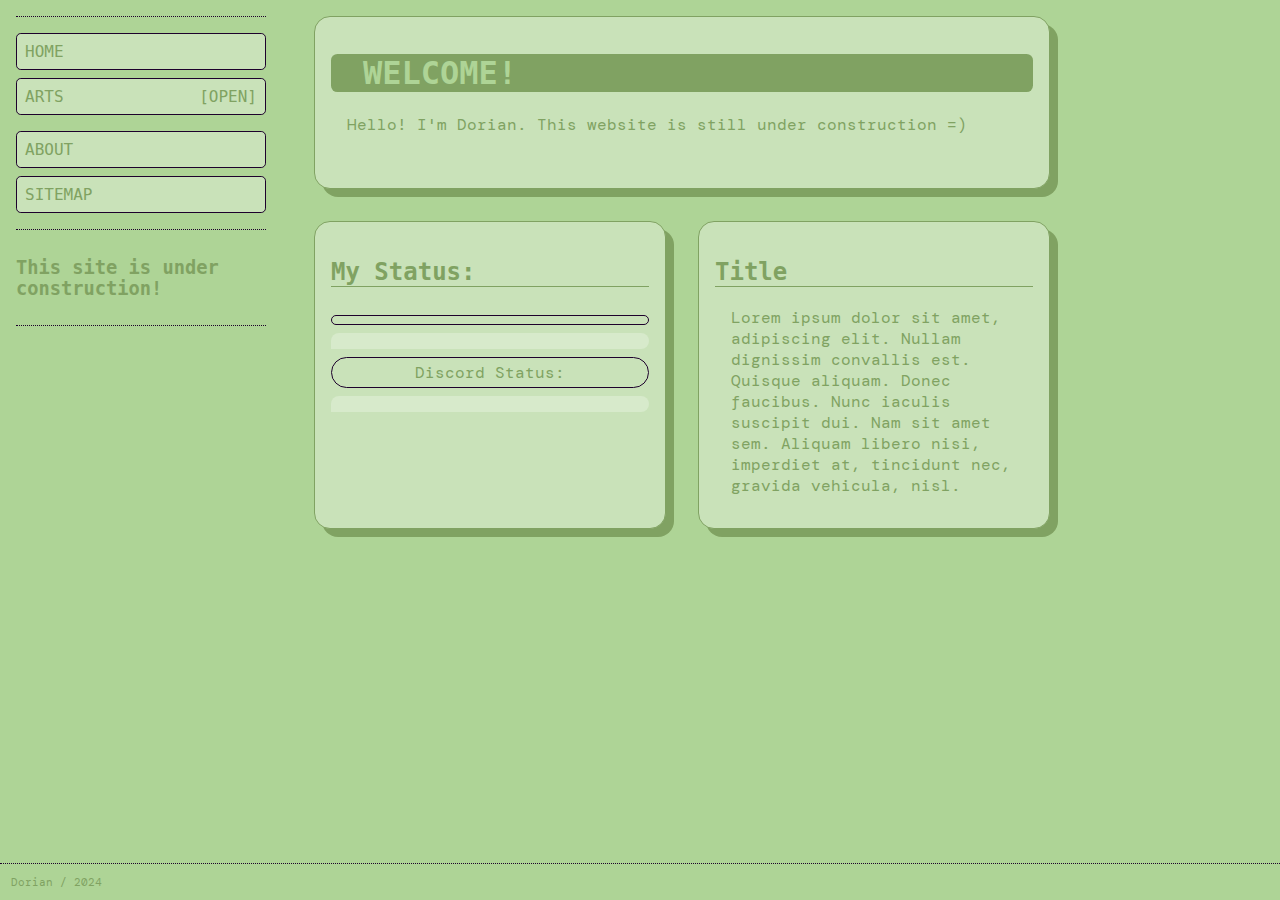
==== index.html @ 29b8a25b "Update index.html" ====
<!doctype html>
<html lang="en">
<head>

<!-- 

                      CC-LINK v1.1

      /// A WEBSITE TEMPLATE BY CC DEBTDEATH \\\

          https://debtdeath.neocities.org/

 -->

  <!-- regular ol' html meta tags -->
  <meta charset="utf-8">
  <meta name="viewport" content="width=device-width, initial-scale=1.0">

  <!-- change this to your site title! this is the text on the browser tab -->
  <title>YOUR SITE TITLE HERE</title>

  <!-- meta tags for site previews and social media, change this to be yours! -->
  <meta name="description" content="website description">
  <meta name="author" content="name">

  <!-- you can make a 32x32px .png and convert it to .ico at https://favicon.io/ -->
  <link rel="icon" href="favicon.ico">

  <!-- stylesheet -->
  <link href="css/style.css" rel="stylesheet" type="text/css" media="all">
<link rel="stylesheet" type="text/css" href="css/status-cafe.css" />

  <style>
    
  </style>
</head>

<body>

  <!-- header that only shows up on mobile -->
  <header class="mobile-only">
    <!-- you can replace the <p> contents with an emoji if you want -->
    <div><p>///</p></div>
    <!-- this takes you back to the homepage -->
    <div><a href="index.html">home</a></div>
    <!-- this links to the menu -->
    <div><a href="#menu">menu</a></div>
  </header>

  <!-- main content of the page -->
  <main>

    <div class="sidebar"> 
      
      <!-- sidebar menu. in mobile-view, this moves to the end of the page. -->
      <nav id="menu">

        <!-- for categories linking to just one page, a simple link is all you need. -->
        <a href="index.html" class="category">home</a>
        
        <!-- for categories that have sublinks/multiple pages, chuck them into a details & summary combo, with the subcategories in a list. -->
        <details>
          <summary class="category">Arts</summary>
            <!-- DO NOT remove class="tree-view" in the nav -->
            <div class="tree-view">
              <ul>
                <li><a href="page.html">MS Paint</a></li>
                <li><a href="gallery.html">Photography</a></li>
              </ul>
            </div>
        </details>

        <a href="about.html" class="category">about</a>

        <a href="sitemap.html" class="category">sitemap</a>

      </nav>

      <!-- optional widgets -->

      <div class="widget">
        <h3>This site is under construction!</h3>
      </div>

    </div>

    <div class="content">

      <!-- here's a section with a two-column layout -->
      <section>
        <h1>Welcome!</h1>
  <p>Hello! I'm Dorian. This website is still under construction =) </p>
<br>
      </section>

      <!-- here's a normal section with dummy text and images in it
      <section>
        <h2>Title</h2>
        <p>Lorem ipsum dolor sit amet, adipiscing elit. Nullam dignissim convallis est. Quisque aliquam. Donec faucibus. Nunc iaculis suscipit dui. Nam sit amet sem. Aliquam libero nisi, imperdiet at, tincidunt nec, gravida vehicula, nisl.</p> -->
 
      <!-- here's two half-widths sections with dummy text in them -->
      <div class="half-width">
        <section>
          <h2>My Status:</h2>
		<div id="statuscafe"><div id="statuscafe-username"></div><div id="statuscafe-content"></div></div><script src="https://status.cafe/current-status.js?name=dorian1exe" defer></script>
<div id="statuscafe-username">Discord Status:</div>
	<div id="statuscafe-content">  <div id="status"></div></div>

    <script>
        // Function to fetch and display Discord status
        function fetchDiscordStatus() {
            fetch('https://api.lanyard.rest/v1/users/774413933653393449')
                .then(response => {
                    if (!response.ok) {
                        throw new Error('Failed to fetch Discord status');
                    }
                    return response.json();
                })
                .then(data => {
                    const customStatus = data.activities.find(activity => activity.type === 4);
                    const customStatusText = customStatus ? customStatus.state : '';
                    document.getElementById('status').innerText = customStatusText;
                })
                .catch(error => {
                    console.error('Error fetching Discord status:', error);
                });
        }

        // Fetch Discord status on page load
        fetchDiscordStatus();
    </script>
		  </section>
<section>
          <h2>Title</h2>
          <p>Lorem ipsum dolor sit amet, adipiscing elit. Nullam dignissim convallis est. Quisque aliquam. Donec faucibus. Nunc iaculis suscipit dui. Nam sit amet sem. Aliquam libero nisi, imperdiet at, tincidunt nec, gravida vehicula, nisl.</p>
        </section>
      </div>
	  </div>
  </main>
  <footer>
    <p>Dorian / 2024 </p>

  </footer>
</body>
</html>
---- css/style.css ----
/* v1.1

/* root settings */

:root {
  /* column widths */
  --widthSidebar: 250px;
  --widthContent: 800px;

  /* general page and text colours */
  --colorBackground: #AED496;
  --colorText: #80A262;
  --colorLink: #80A262;

  /* accent colours */
  --colorPrimary: #D7EACB;
  --colorSecondary: #6E8D53;
  --colorTertiary: #D7EACB;

  /* border and box shadow colours */ 
  --colorBorder: #80A262;
  --colorShadow: #80A262;

  /* background colour for the sections */
  --colorBackgroundMain: #C9E2B9;

  /* fonts */
  --fontText: 'DM Mono', sans-serif;
  --fontTitle: 'Palmer', monospace;

  /* borders */
  --borderSolid: 1px solid #1d012c;
  --borderDotted: 1px dotted #1d012c;
  --borderTree: 1px solid #1d012c;

  /* gallery settings */
  --columnCount: 2;
  --columnGap: 8px;

  /* background image FOR ALL PAGES */
  --imageBackground: none;
}

/* title font - w95fa */
@font-face {
  font-family: 'w95fa';
  src: url('../fonts/w95fa/w95fa.woff') format('woff'),
  		 url('../fonts/w95fa/w95fa.woff2') format('woff2'),
       url('../fonts/w95fa/w95fa.otf');
}
/* title font - Palmer */
@font-face {
  font-family: 'Palmer';
  src: url('../fonts/Palmer Lake (Font Duo)/Palmer Lake Print.ttf') format('ttf')
}
/* title font - Wilden */
@font-face {
  font-family: 'Wilden';
  src: url('../fonts/Wilden/Wilden.ttf') format('ttf')
}

/* body font - DM mono */
@font-face {
  font-family: 'DM Mono';
  font-style: normal;
  src: url('../fonts/DM Mono/dm-mono-v11-latin-regular.woff') format('woff'),
  		 url('../fonts/DM Mono/dm-mono-v11-latin-regular.woff2') format('woff2'),
       url('../fonts/DM Mono/dm-mono-v11-latin-regular.ttf');
}

@font-face {
  font-family: 'DM Mono';
  font-style: italic;
  src: url('../fonts/DM Mono/dm-mono-v11-latin-italic.woff') format('woff'),
  		 url('../fonts/DM Mono/dm-mono-v11-latin-italic.woff2') format('woff2'),
       url('../fonts/DM Mono/dm-mono-v11-latin-italic.ttf');
}

@font-face {
  font-family: 'DM Mono';
  font-style: normal;
  font-weight: bold;
  src: url('../fonts/DM Mono/dm-mono-v11-latin-500.woff') format('woff'),
  		 url('../fonts/DM Mono/dm-mono-v11-latin-500.woff2') format('woff2'),
       url('../fonts/DM Mono/dm-mono-v11-latin-500.ttf');
}

@font-face {
  font-family: 'DM Mono';
  font-style: italic;
  font-weight: bold;
  src: url('../fonts/DM Mono/dm-mono-v11-latin-500.woff') format('woff'),
  		 url('../fonts/DM Mono/dm-mono-v11-latin-500.woff2') format('woff2'),
       url('../fonts/DM Mono/dm-mono-v11-latin-500.ttf');
}


/* global site structure */

* {
	box-sizing: border-box;
}

body {
	display: flex;
	flex-flow: column;
	justify-content: space-between;
	margin: 0;
	height: 100vh;
	font-family: var(--fontText);
	color: var(--colorText);
	background-color: var(--colorBackground);
	background-image: var(--imageBackground);
	background-repeat: no-repeat;
	background-position: center;
  background-size: cover;
  background-attachment: fixed;
}

header {
	display: none;
}

main {
	display: flex;
	flex-flow: row wrap;
	align-items: flex-start;
}

main > .sidebar {
	flex: 2 2 10em;
	max-width: calc(var(--widthSidebar) + 2em);
	padding: 1em;
}

main > .content {
	display: flex;
	flex-flow: row wrap;
	flex: 1 1 20em;
	max-width: var(--widthContent);
	padding: 1em;
}

footer {
	display: flex;
	flex-flow: row wrap;
	justify-content: space-between;
	width: 100%;
	border-top: var(--borderDotted);
	padding: 0 1em;
	font-size: 0.7em;
}

/* global text settings */

h1, h2, h3, h4, h5, h6 {
	font-family: var(--fontTitle);
	word-wrap: break-word;
}

h1 {
	border-radius: 0.2em;
}

p {
	font-family: var(--fontText);
}

b {
	color: var(--colorSecondary);
}

a {
	color: var(--colorLink);
}

a:hover {
	color: var(--colorBackground);
	background-color: var(--colorLink);
}

button, .button {
	font-family: var(--fontTitle);
	text-transform: uppercase;
	text-decoration: none;
	color: var(--colorText);
	background-color: var(--colorPrimary);
	border: 1px solid var(--colorPrimary);
	padding: 8px 12px;
}

button:hover, .button:hover {
	background-color: var(--colorBackgroundMain);
	color: var(--colorText);
}

.button:after {
	content:'';
}

hr {
	border: 0;
	border-top: var(--borderDotted);
	margin: 1em 0;
	width: 100%;
}

blockquote {
	margin: 1.5em;
	padding-left: 1.5em;
	border-left: 1px solid var(--colorSecondary);
}

pre, code {
	width: calc(var(--widthContent) - 200px);
	background: var(--colorTertiary);
	padding: 4px 8px;
	margin: 1em auto;
	max-height: 300px;
	overflow: scroll;
	}

figure > figcaption:before {
	content: '↳ ';
}

figure > figcaption {
	font-size: 12px;
}

audio, video, iframe {
	display: block;
	margin: auto;
	border: var(--borderSolid);
	box-shadow: 0.3em 0.3em var(--colorShadow);
}

details > summary {
	padding: 0.2em 0;
	margin: 0 2em;
	border-bottom: 1px solid var(--colorTertiary);
	cursor: pointer;
}

/* nav specific */

nav {
	padding: 8px 0;
	border-top: var(--borderDotted);
	border-bottom: var(--borderDotted);
}

nav .category {
	display: block;
	position: relative;
	padding: 0.5em;
	  border-radius: 0.3em;
	margin: 0.5em 0;
	color: var(--colorText);
	background: var(--colorBackgroundMain);
	border: var(--borderSolid);
	font-family: var(--fontTitle);
	font-size: 16px;
	text-decoration: none;
	text-transform: uppercase;

}

nav .category:hover {
	background-color: var(--colorPrimary);
	cursor: pointer;
}

nav .category::-webkit-details-marker {   
	display:none; 
}

nav details[open] .category {
	background-color: var(--colorBorder);
	color: var(--colorBackground);
}

nav > details > .category::after {
	content:'[open]';
	color: var(--colorText);
	position: absolute;
	right: 0.5em;
}

nav > details[open] > .category::after {
	content:'[close]';
	color: var(--colorBackground);
	position: absolute;
	right: 0.5em;
}

nav ul li {
	font-family: var(--fontTitle);
	text-transform: uppercase;
}

/* sidebar widgets */

.sidebar > .widget {
	display: flex;
	flex-flow: column;
	padding: 8px 0;
	border-bottom: var(--borderDotted);
}

/* sections */

section {
	border-radius: 1em;
	border: 1px solid var(--colorBorder);
	background-color: var(--colorBackgroundMain);
	color: var(--colorText);
	padding: 1em;
	box-shadow: 0.5em 0.5em var(--colorBorder);
	margin: 0 1em 2em 1em;
	width: 100%;
}

section h1 {
	text-transform: uppercase;
	padding: 0 1em;
	color: var(--colorBackground);
	background: var(--colorText);
}

section h2 {
	border-bottom: 1px solid var(--colorBorder);
}

section a::after {
	content: '\21F2';
	padding: 0;
	display: inline-block;
	transform: rotate(-90deg);
	vertical-align: super;
	font-style: normal;
	font-weight: bold;
	font-size: 0.7em;
	color: var(--colorTertiary);
}

section img {
	width: 100%;
}

section p {
	padding: 0 1em;
	max-inline-size: 700px;
}

section > ul li, section > ol li {
	padding: 0.2em 0;
	border-bottom: 1px solid var(--colorTertiary);
	list-style-position: outside;
}

.half-width {
	display: flex;
	flex-flow: row wrap;
	width: 100%;
	min-height: 300px;
}

.half-width section {
	width: calc(50% - 2em);
	margin: 0 1em 2em 1em;
}

section.half-width pre {
	width: unset;
}

section .scrollbox {
	max-height:250px;
	overflow: scroll;
	border-image:  url("[data-uri]") 14 /  14px / 0 round;
    border-width:  14px;
    border-style:  solid;
}

/* in-section flex settings */

section > .flex-columns {
	display: flex;
	flex-flow: row wrap;
	align-items: center;
}

.flex-columns > .flex-text {
	width: 60%;
}

.flex-columns > .flex-image {
	width: 40%;
}

.flex-columns > .flex-image > img {
	width: 100%;
	padding: 0 1em;
}

/* preview frames */
.preview-frame {
	display: flex;
	flex-flow: row wrap;
	border: 1px solid var(--colorPrimary);
	border-radius: 0 0 1em 0;
	margin: 1em;
}

.preview-frame a {
	max-width: 250px;
}


.preview-frame a:after {
	content: '';
}

.preview-frame a img{
	height: 100%;
	object-fit: contain;
	flex-basis: 0;
	padding: 10px;
}

.preview-frame > div {
	border-left: 1px solid var(--colorPrimary);
	width: calc(100% - 250px);
	flex-basis: 1 1 auto;
}

.preview-frame h3 {
	padding: 8px 0;
	margin: 0;
	border-bottom: 1px solid var(--colorPrimary);
}

.preview-frame h3, .preview-frame p {
	padding-left: 12px;
}

.preview-frame button {
	margin-left: 12px;
	margin-bottom: 12px;
}

/* gallery */

.gallery {
	/* Prevent vertical gaps */
	line-height: 0;

	-webkit-column-count: var(--columnCount);
	-webkit-column-gap:   var(--columnGap);
	-moz-column-count:    var(--columnCount);
	-moz-column-gap:      var(--columnGap);
	column-count:         var(--columnCount);
	column-gap:           var(--columnGap);
}

.gallery div, .gallery img {
	/* Just in case there are inline attributes */
	width: 100% !important;
	height: auto !important;
	margin-bottom: var(--columnGap);
}

/* tree view */

.tree-view {
	margin-bottom: 12px;
}

.tree-view ul > li::before {
	content: '';
	border-bottom: var(--borderTree);
	display: block;
	width: 24px;
/*	transform: translate(0, 25px);*/
}

nav .tree-view ul {
	display: flex;
	flex-flow: column;
	border-left: var(--borderTree);
	transform: translate(0, -8px);
	margin: 0 0 0 24px;
	padding: 0;

}

nav .tree-view ul li {
	display: flex;
	flex-flow: row nowrap;
	align-items: flex-end;
	list-style-type: none;
	min-height: 32px;
}

nav .tree-view a {
	display: block;
	margin-left: 8px;
	transform: translate(0, 8px);
	padding: 2px;
	text-decoration: none;
	width: 100%;

	}

section .tree-view ul {
	border-left: var(--borderTree);
	transform: translate(24px, 0px);
	margin: 0 0 0 24px;
	padding: 0;
}

section .tree-view ul li {
	display: flex;
	flex-flow: row nowrap;
	align-items: flex-end;
	padding: 0;
	min-height: 32px;
	list-style-type: none;
	max-width: 500px;
}

section .tree-view ul > ul > li {
	margin-top: 10px;
}

section .tree-view a, section .tree-view li p {
	margin: 0 0 0 8px;
	transform: translate(0, 8px);
	padding: 2px;
	text-decoration: none;
	width: 100%;
}

section .tree-view > p { 
	margin: 0;
	padding: 8px;
	border: var(--borderTree);
}


/* arrow list */

.arrow-list > li {
	padding: 0.2em 0;
	border-bottom: 1px solid var(--colorTertiary);
	list-style-position: outside;
	list-style-type: '→ '; /* for Safari/iOS/whatever other browser that hates ::marker */
}

 .arrow-list > li::marker {
	content: '→ ';
	font-family: sans-serif;
}

/* to do list */

.todo-list li {
	padding: 0.2em 0;
	border-bottom: 1px solid var(--colorTertiary);
	list-style-position: outside;
	list-style-type: '☐ '; /* for Safari/iOS/whatever other browser that hates ::marker */
}

.todo-list > li::marker {
	content: '☐ ';
	font-family: sans-serif;
}

.todo-list > .task-done {
	color: var(--colorTertiary);
	text-decoration: line-through;
	list-style-position: outside;
	list-style-type: '☒ '; /* for Safari/iOS/whatever other browser that hates ::marker */
}

.todo-list > .task-done::marker {
	content: '☒ ';
	font-family: sans-serif;
}

/* not found page */

.not-found {
	display: flex;
	flex-flow: column;
	max-width: 800px;
	height: 500px;
	justify-content: center;
	margin: auto;
	padding: 2em;
}


@media screen and (max-width: 600px) {

	:root {
		/* gallery settings */
		--columnCount: 1;
		--columnGap: 8px;
	}

	html {
		font-size: 0.9em;
	}

	header.mobile-only {
		display: flex;
		flex-flow: row;
		justify-content: space-between;
		align-items: center;
		width: 100%;
		border-bottom: var(--borderDotted);
		padding: 0 1em;
		margin-bottom: 1em;
		text-transform: uppercase;
	}

	main > .content {
		order: 1;
		padding: 4px;
	}

	main > .sidebar {
		order: 2;
		max-width: 100%;
		padding: 1em;
	}

	section > .flex-columns {
		display: flex;
		flex-flow: column;
	}

	pre, code {
		max-width: 250px;
	}

	audio, video, iframe {
		width: 100%;
	}

	video, iframe {
		height: 200px;
	}

	.flex-columns > .flex-text {
		width: 100%;
	}

	.flex-columns > .flex-image {
		width: 100%;
	}

	.flex-columns > .flex-image > img {
		margin: 12px 0;
	}

	.half-width section {
		width: 100%;
	}

	/* preview frames */
	.preview-frame {
		display: flex;
		flex-flow: column;
	}

	.preview-frame a {
		max-width: 100%;
	}

	.preview-frame > a > img {
		height: 100%;
		border-bottom: 1px solid var(--colorPrimary);
	}

	.preview-frame > div {
		border-left: none;
		width: 100%;
	}

	.preview-frame h3 {
		padding: 8px 0;
		margin: 0;
	}

	.preview-frame h3, .preview-frame p {
		padding-left: 12px;
	}

}
---- css/status-cafe.css ----
/* status cafe */

#statuscafe {
	display: flex;
	flex-flow: column;
	justify-content: center;
	max-width: 400px;
	margin: auto;
}

#statuscafe-username {
	padding: 4px;
	text-align: center;
	border: var(--borderSolid);
	border-radius: 1em;
	margin: 8px 0;
}

#statuscafe-content {
	background-color: var(--colorTertiary);
	padding: 8px;
	border-radius: 1em 1em 1em 0;
	word-wrap: break-word;
}
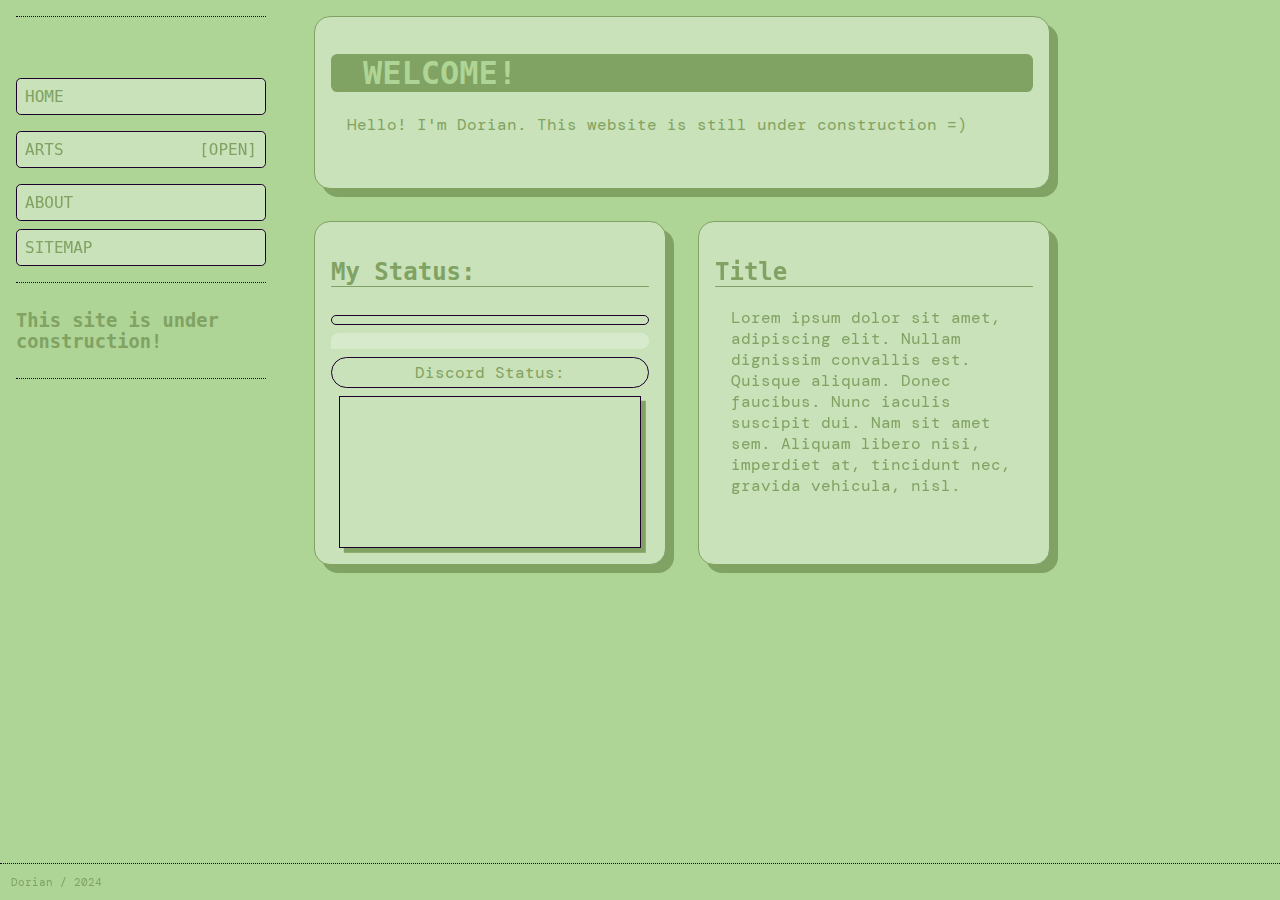
==== commit 461f6645: "Update index.html" ====
--- a/index.html
+++ b/index.html
@@ -1,16 +1,6 @@
 <!doctype html>
 <html lang="en">
 <head>
-
-<!-- 
-
-                      CC-LINK v1.1
-
-      /// A WEBSITE TEMPLATE BY CC DEBTDEATH \\\
-
-          https://debtdeath.neocities.org/
-
- -->
 
   <!-- regular ol' html meta tags -->
   <meta charset="utf-8">
@@ -55,12 +45,14 @@
       <!-- sidebar menu. in mobile-view, this moves to the end of the page. -->
       <nav id="menu">
 
-        <!-- for categories linking to just one page, a simple link is all you need. -->
-        <a href="index.html" class="category">home</a>
-        
-        <!-- for categories that have sublinks/multiple pages, chuck them into a details & summary combo, with the subcategories in a list. -->
-        <details>
-          <summary class="category">Arts</summary>
+        <p>&nbsp;</p>
+        <p>
+          <!-- for categories linking to just one page, a simple link is all you need. -->
+          <a href="index.html" class="category">home</a>
+          <!-- for categories that have sublinks/multiple pages, chuck them into a details & summary combo, with the subcategories in a list. -->
+        </p>
+<details>
+        <summary class="category">Arts</summary>
             <!-- DO NOT remove class="tree-view" in the nav -->
             <div class="tree-view">
               <ul>
@@ -104,31 +96,10 @@
           <h2>My Status:</h2>
 		<div id="statuscafe"><div id="statuscafe-username"></div><div id="statuscafe-content"></div></div><script src="https://status.cafe/current-status.js?name=dorian1exe" defer></script>
 <div id="statuscafe-username">Discord Status:</div>
-	<div id="statuscafe-content">  <div id="status"></div></div>
+<div id= iframedisc>
+<iframe id="discord-status-embed" src="https://lanyard.cnrad.dev/api/774413933653393449?theme=light&bg=D7EACB&borderRadius=1em&hideActivity=true&" scrolling="no"></iframe> </div>
 
-    <script>
-        // Function to fetch and display Discord status
-        function fetchDiscordStatus() {
-            fetch('https://api.lanyard.rest/v1/users/774413933653393449')
-                .then(response => {
-                    if (!response.ok) {
-                        throw new Error('Failed to fetch Discord status');
-                    }
-                    return response.json();
-                })
-                .then(data => {
-                    const customStatus = data.activities.find(activity => activity.type === 4);
-                    const customStatusText = customStatus ? customStatus.state : '';
-                    document.getElementById('status').innerText = customStatusText;
-                })
-                .catch(error => {
-                    console.error('Error fetching Discord status:', error);
-                });
-        }
 
-        // Fetch Discord status on page load
-        fetchDiscordStatus();
-    </script>
 		  </section>
 <section>
           <h2>Title</h2>
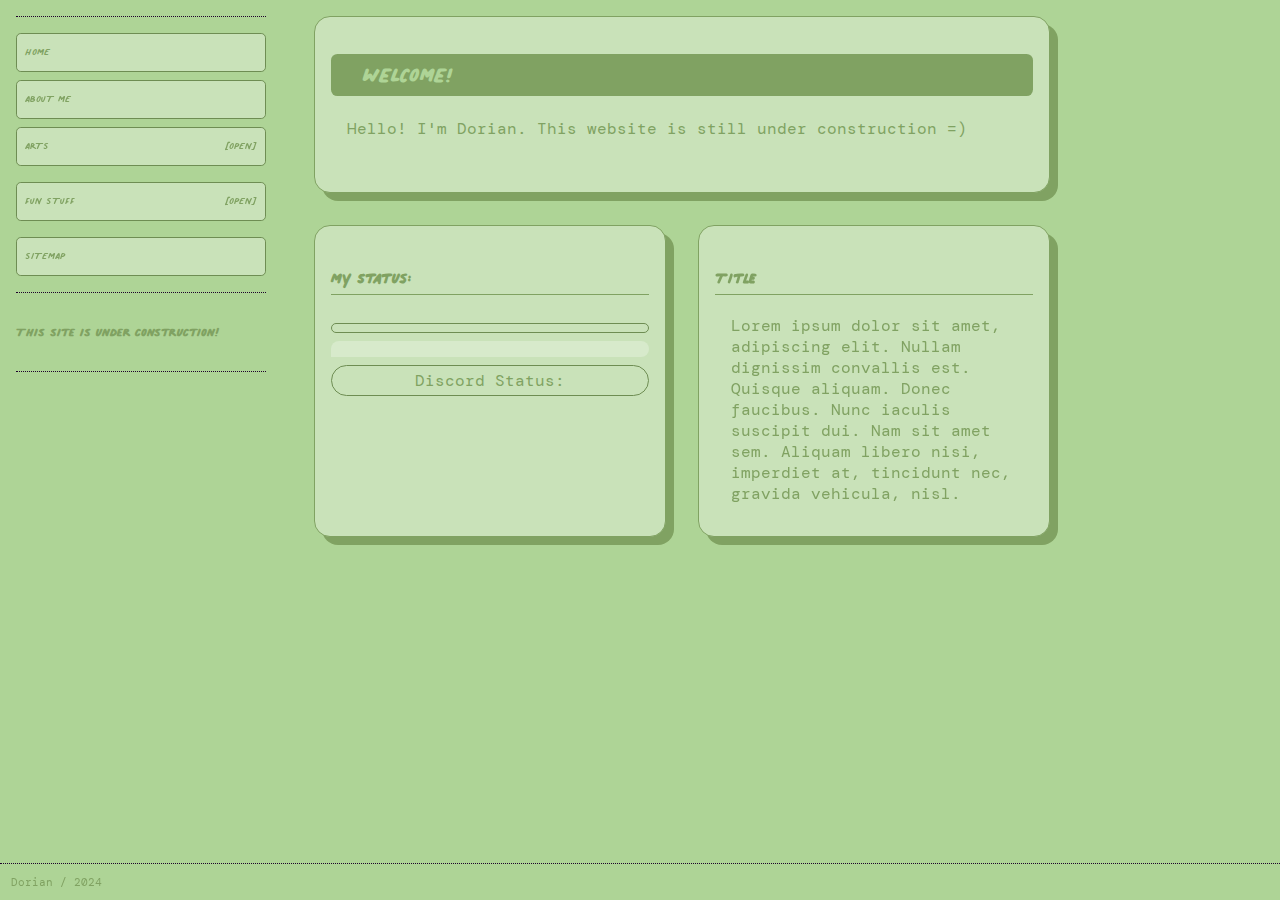
==== commit 920cac2c: "Update index.html" ====
--- a/index.html
+++ b/index.html
@@ -39,31 +39,34 @@
 
   <!-- main content of the page -->
   <main>
-
     <div class="sidebar"> 
       
       <!-- sidebar menu. in mobile-view, this moves to the end of the page. -->
       <nav id="menu">
 
-        <p>&nbsp;</p>
-        <p>
-          <!-- for categories linking to just one page, a simple link is all you need. -->
-          <a href="index.html" class="category">home</a>
-          <!-- for categories that have sublinks/multiple pages, chuck them into a details & summary combo, with the subcategories in a list. -->
-        </p>
-<details>
-        <summary class="category">Arts</summary>
+        <!-- for categories linking to just one page, a simple link is all you need. -->
+        <a href="index.html" class="category">home</a>
+        <a href="about.html" class="category">about me</a>
+        <!-- for categories that have sublinks/multiple pages, chuck them into a details & summary combo, with the subcategories in a list. -->
+        <details>
+          <summary class="category">Arts</summary>
             <!-- DO NOT remove class="tree-view" in the nav -->
             <div class="tree-view">
               <ul>
-                <li><a href="page.html">MS Paint</a></li>
+                <li><a href="mspaint.html">MS Paint</a></li>
                 <li><a href="gallery.html">Photography</a></li>
               </ul>
             </div>
         </details>
-
-        <a href="about.html" class="category">about</a>
-
+        <details>
+          <summary class="category">Fun Stuff</summary>
+            <!-- DO NOT remove class="tree-view" in the nav -->
+            <div class="tree-view">
+              <ul>
+                <li><a href="thoughts.html">Thoughts</a></li>             
+              </ul>
+            </div>
+        </details>
         <a href="sitemap.html" class="category">sitemap</a>
 
       </nav>
--- a/css/style.css
+++ b/css/style.css
@@ -26,10 +26,10 @@
 
   /* fonts */
   --fontText: 'DM Mono', sans-serif;
-  --fontTitle: 'Palmer', monospace;
+  --fontTitle: 'palmer_lake_printregular', monospace;
 
   /* borders */
-  --borderSolid: 1px solid #1d012c;
+  --borderSolid: 1px solid #6E8D53;
   --borderDotted: 1px dotted #1d012c;
   --borderTree: 1px solid #1d012c;
 
@@ -50,13 +50,27 @@
 }
 /* title font - Palmer */
 @font-face {
-  font-family: 'Palmer';
-  src: url('../fonts/Palmer Lake (Font Duo)/Palmer Lake Print.ttf') format('ttf')
+    font-family: 'palmer_lake_printregular';
+    src: url('../fonts/palmer_lake_print-webfont.woff2') format('woff2'),
+         url('../fonts/palmer_lake_print-webfont.woff') format('woff');
+    font-weight: normal;
+    font-style: normal;
 }
 /* title font - Wilden */
 @font-face {
-  font-family: 'Wilden';
-  src: url('../fonts/Wilden/Wilden.ttf') format('ttf')
+    font-family: 'wildenregular';
+    src: url('../fonts/wilden-webfont.woff2') format('woff2'),
+         url('../fonts/wilden-webfont.woff') format('woff');
+    font-weight: normal;
+    font-style: normal;
+}
+/* title font - Cainamons */
+@font-face {
+    font-family: 'cainamonsregular';
+    src: url('../fonts/cainamons-webfont.woff2') format('woff2'),
+         url('../fonts/cainamons-webfont.woff') format('woff');
+    font-weight: normal;
+    font-style: normal;
 }
 
 /* body font - DM mono */
@@ -228,11 +242,19 @@
 	font-size: 12px;
 }
 
-audio, video, iframe {
+audio, video, {
 	display: block;
 	margin: auto;
 	border: var(--borderSolid);
 	box-shadow: 0.3em 0.3em var(--colorShadow);
+}
+iframe {
+	display: block;
+    border: none;
+	width: 20em;
+height: 5em;
+overflow: hidden;
+border-radius: 1em 1em 1em 1em;
 }
 
 details > summary {
@@ -646,11 +668,11 @@
 		max-width: 250px;
 	}
 
-	audio, video, iframe {
+	audio, video, {
 		width: 100%;
 	}
 
-	video, iframe {
+	video, {
 		height: 200px;
 	}
 
@@ -698,5 +720,5 @@
 	.preview-frame h3, .preview-frame p {
 		padding-left: 12px;
 	}
-
-}
+	#iframedisc {
+	}
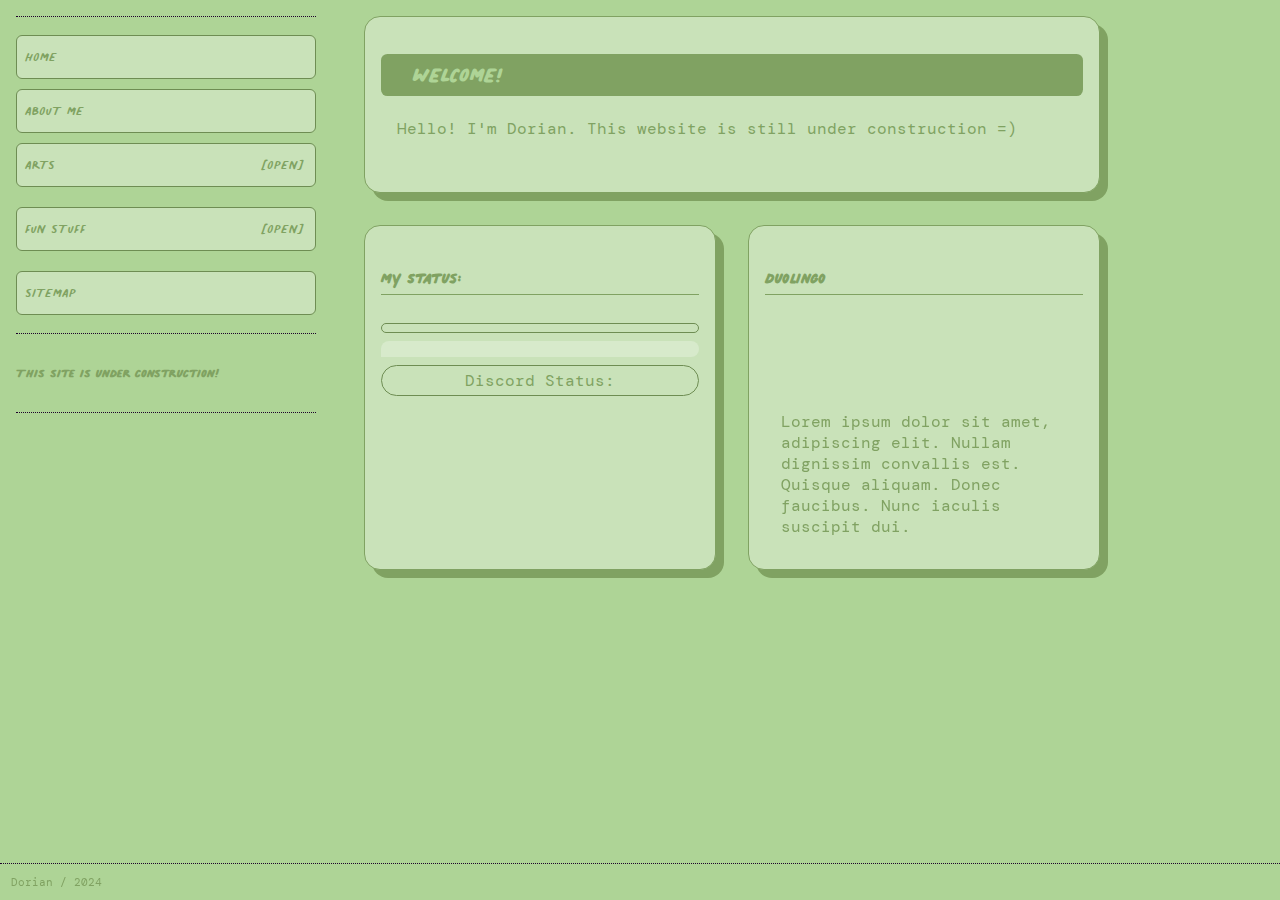
==== commit 104b8b1f: "Update index.html" ====
--- a/index.html
+++ b/index.html
@@ -105,8 +105,10 @@
 
 		  </section>
 <section>
-          <h2>Title</h2>
-          <p>Lorem ipsum dolor sit amet, adipiscing elit. Nullam dignissim convallis est. Quisque aliquam. Donec faucibus. Nunc iaculis suscipit dui. Nam sit amet sem. Aliquam libero nisi, imperdiet at, tincidunt nec, gravida vehicula, nisl.</p>
+<h2>Duolingo</h2>
+<div class="iframeduo">
+<iframe id="iframeduo" src="https://duolingo-stats-card.vercel.app/api?username=Dorianwaffleman&theme=leafy" scrolling="no"></iframe></div>
+          <p>Lorem ipsum dolor sit amet, adipiscing elit. Nullam dignissim convallis est. Quisque aliquam. Donec faucibus. Nunc iaculis suscipit dui.</p>
         </section>
       </div>
 	  </div>
--- a/css/style.css
+++ b/css/style.css
@@ -4,7 +4,7 @@
 
 :root {
   /* column widths */
-  --widthSidebar: 250px;
+  --widthSidebar: 300px;
   --widthContent: 800px;
 
   /* general page and text colours */
@@ -184,6 +184,16 @@
 	color: var(--colorSecondary);
 }
 
+b2 {
+	border:1px solid var(--colorSecondary);
+	text-align: center;
+    border-radius: 14px;
+    padding: 0 8px;
+    margin-right: 4px;
+    font-weight: normal;
+}
+
+
 a {
 	color: var(--colorLink);
 }
@@ -275,14 +285,14 @@
 nav .category {
 	display: block;
 	position: relative;
-	padding: 0.5em;
-	  border-radius: 0.3em;
+	padding: 0.4em;
+	border-radius: 0.3em;
 	margin: 0.5em 0;
 	color: var(--colorText);
 	background: var(--colorBackgroundMain);
 	border: var(--borderSolid);
 	font-family: var(--fontTitle);
-	font-size: 16px;
+	font-size: 1.25em;
 	text-decoration: none;
 	text-transform: uppercase;
 
@@ -319,6 +329,7 @@
 nav ul li {
 	font-family: var(--fontTitle);
 	text-transform: uppercase;
+	font-size: 1.5em;
 }
 
 /* sidebar widgets */
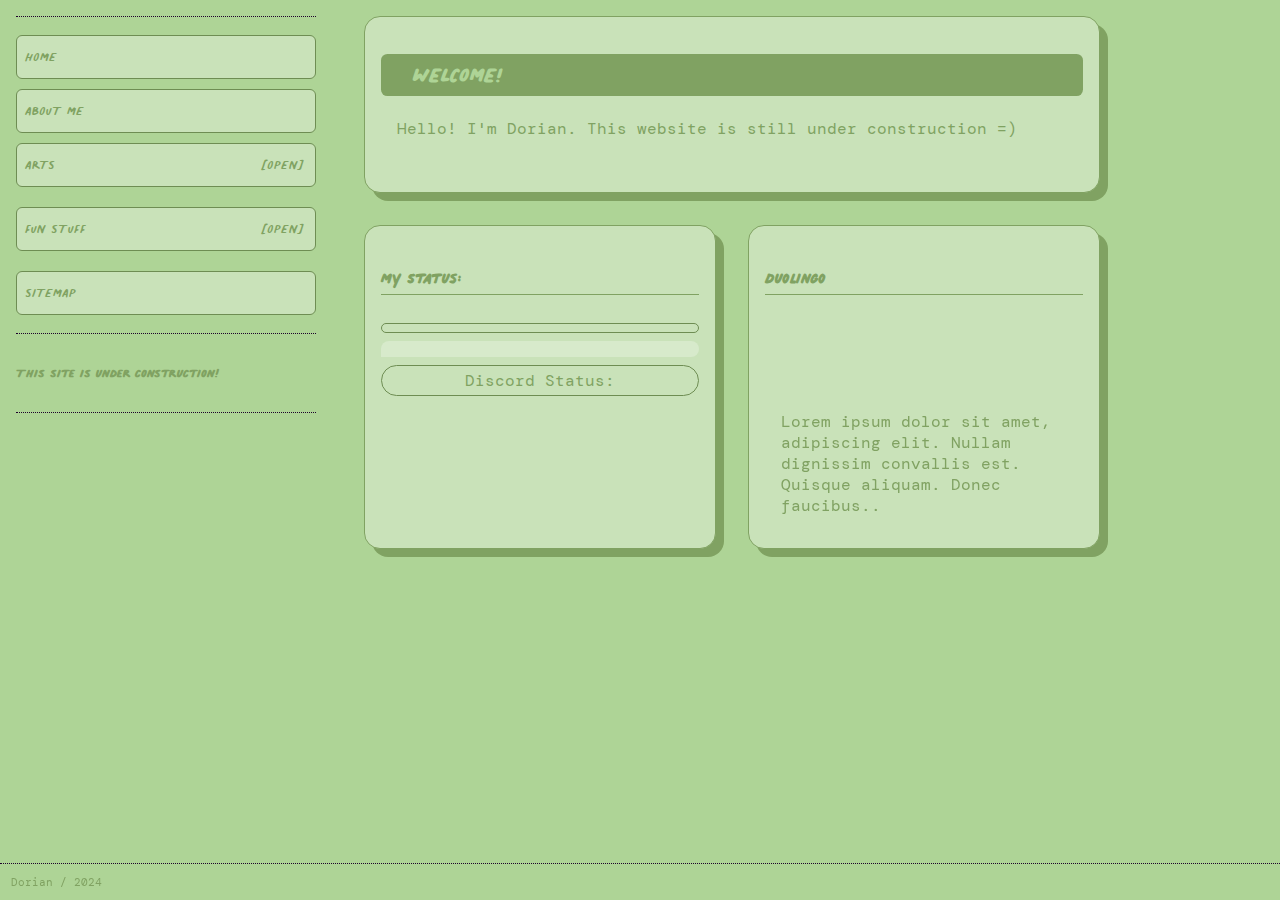
==== commit 08d7bebc: "Update index.html" ====
--- a/index.html
+++ b/index.html
@@ -104,12 +104,12 @@
 
 
 		  </section>
-<section>
-<h2>Duolingo</h2>
-<div class="iframeduo">
+          <section>
+          <h2>Duolingo</h2>
+<div class="iframeduo-container">
 <iframe id="iframeduo" src="https://duolingo-stats-card.vercel.app/api?username=Dorianwaffleman&theme=leafy" scrolling="no"></iframe></div>
-          <p>Lorem ipsum dolor sit amet, adipiscing elit. Nullam dignissim convallis est. Quisque aliquam. Donec faucibus. Nunc iaculis suscipit dui.</p>
-        </section>
+          <p>Lorem ipsum dolor sit amet, adipiscing elit. Nullam dignissim convallis est. Quisque aliquam. Donec faucibus..</p>
+          </section>
       </div>
 	  </div>
   </main>
--- a/css/style.css
+++ b/css/style.css
@@ -731,5 +731,30 @@
 	.preview-frame h3, .preview-frame p {
 		padding-left: 12px;
 	}
-	#iframedisc {
-	}
+	.iframedisc {
+width: 20em;
+height: 5em;
+border-radius: 1em 1em 1em 1em;
+display: block;
+border: none;
+	}
+  .iframeduo-container {  
+    width: 100%; /* Adjusted to fit the scaled iframe */
+    height: auto; /* Automatically adjusts height */
+    max-width: 420px; /* Limit maximum width to original size */
+    overflow: hidden;
+    position: relative;
+border-radius: 1em 1em 1em 1em;
+
+  }
+
+  .iframeduo {
+    width: 100%;
+    height: 100%;
+    border: none;
+    transform: scale(0.1); /* Adjust the scale value here */
+	transform-origin: top left;
+    position: absolute;
+    top: 0;
+    left: 0;
+	}
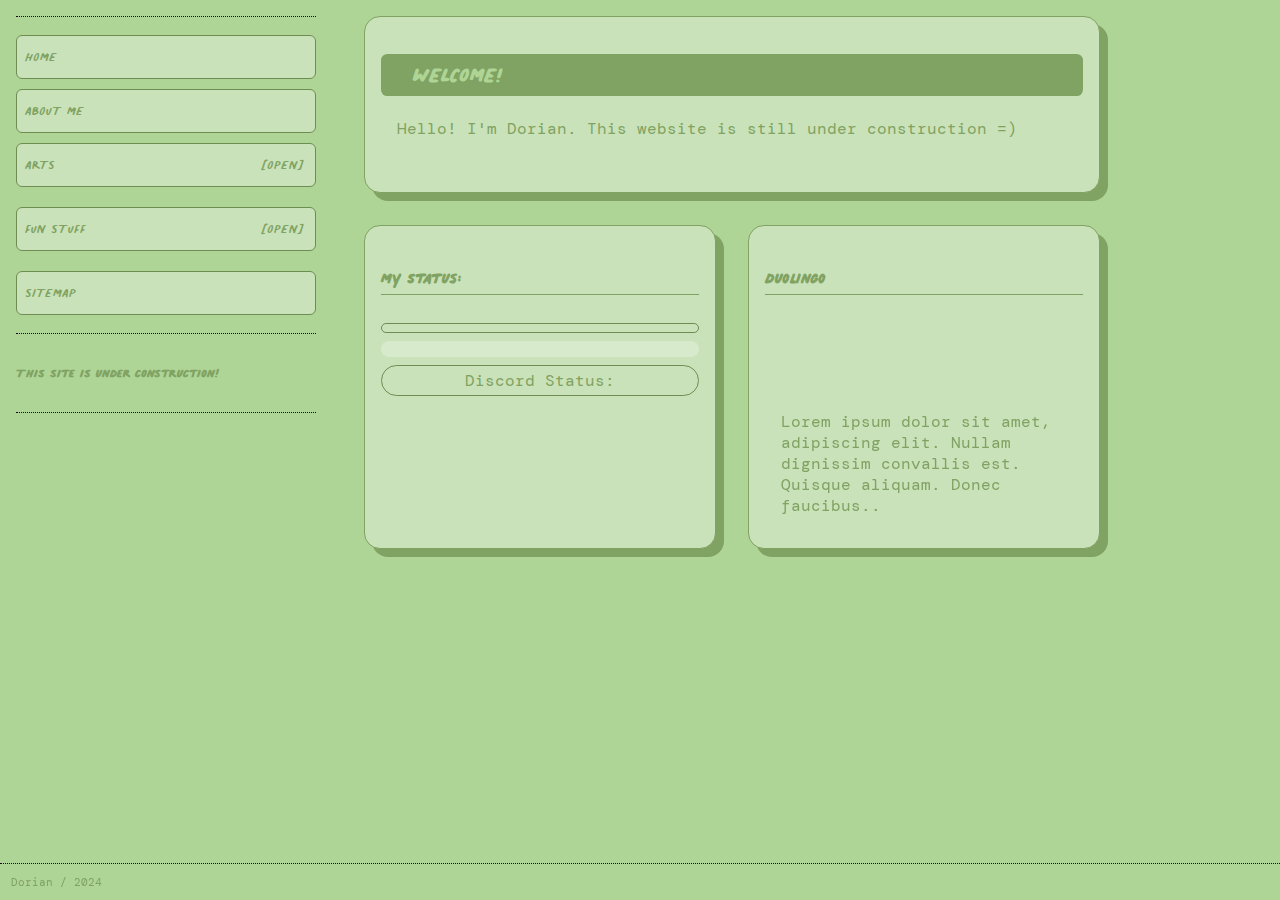
==== commit d671c926: "Update index.html" ====
--- a/index.html
+++ b/index.html
@@ -7,11 +7,11 @@
   <meta name="viewport" content="width=device-width, initial-scale=1.0">
 
   <!-- change this to your site title! this is the text on the browser tab -->
-  <title>YOUR SITE TITLE HERE</title>
+  <title>Dorian's World</title>
 
   <!-- meta tags for site previews and social media, change this to be yours! -->
   <meta name="description" content="website description">
-  <meta name="author" content="name">
+  <meta name="Dorian.exe" content="name">
 
   <!-- you can make a 32x32px .png and convert it to .ico at https://favicon.io/ -->
   <link rel="icon" href="favicon.ico">
--- a/css/style.css
+++ b/css/style.css
@@ -739,22 +739,19 @@
 border: none;
 	}
   .iframeduo-container {  
-    width: 100%; /* Adjusted to fit the scaled iframe */
-    height: auto; /* Automatically adjusts height */
-    max-width: 420px; /* Limit maximum width to original size */
-    overflow: hidden;
-    position: relative;
-border-radius: 1em 1em 1em 1em;
-
-  }
-
-  .iframeduo {
-    width: 100%;
-    height: 100%;
-    border: none;
-    transform: scale(0.1); /* Adjust the scale value here */
-	transform-origin: top left;
-    position: absolute;
-    top: 0;
-    left: 0;
-	}
+width: 500px; height: 185px; padding: 0; overflow: hidden; 
+	
+}
+#iframeduo { width: 500px; height: 185px; border: 0px; }
+#iframeduo {
+zoom: 0.71;
+  transform: scale(0.75);
+-moz-transform: scale(0.75);
+-moz-transform-origin: 0 0;
+-o-transform: scale(0.75);
+-o-transform-origin: 0 0;
+}
+@media screen and (-webkit-min-device-pixel-ratio:0) {
+#scaled-frame  { zoom: 1;  }
+}
+}
--- a/css/status-cafe.css
+++ b/css/status-cafe.css
@@ -19,6 +19,6 @@
 #statuscafe-content {
 	background-color: var(--colorTertiary);
 	padding: 8px;
-	border-radius: 1em 1em 1em 0;
+	border-radius: 1em 1em 1em 1em;
 	word-wrap: break-word;
-}+}
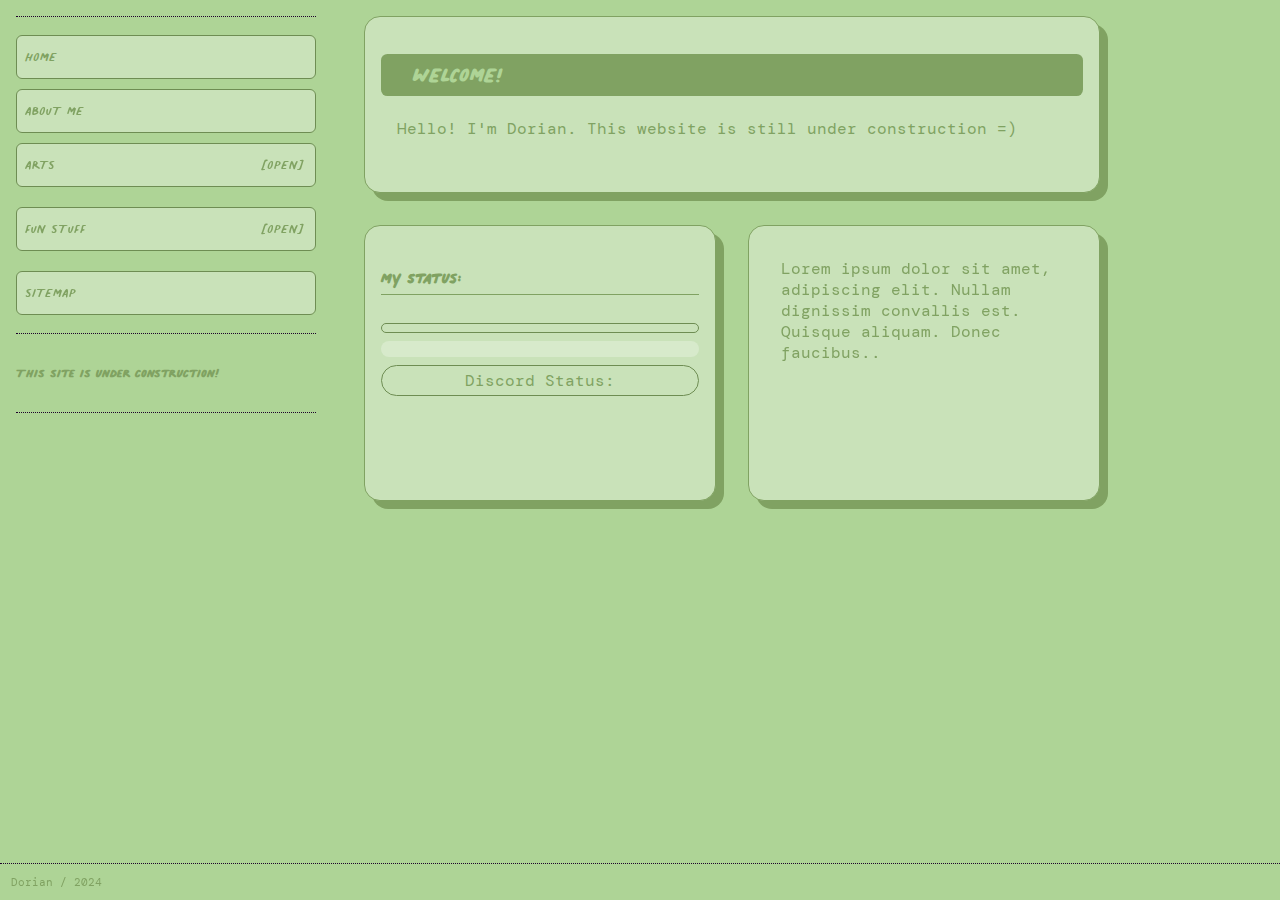
==== commit 7387876c: "Update index.html" ====
--- a/index.html
+++ b/index.html
@@ -14,7 +14,7 @@
   <meta name="Dorian.exe" content="name">
 
   <!-- you can make a 32x32px .png and convert it to .ico at https://favicon.io/ -->
-  <link rel="icon" href="favicon.ico">
+  <link rel="icon" href="img/favicon.ico">
 
   <!-- stylesheet -->
   <link href="css/style.css" rel="stylesheet" type="text/css" media="all">
@@ -105,9 +105,7 @@
 
 		  </section>
           <section>
-          <h2>Duolingo</h2>
-<div class="iframeduo-container">
-<iframe id="iframeduo" src="https://duolingo-stats-card.vercel.app/api?username=Dorianwaffleman&theme=leafy" scrolling="no"></iframe></div>
+
           <p>Lorem ipsum dolor sit amet, adipiscing elit. Nullam dignissim convallis est. Quisque aliquam. Donec faucibus..</p>
           </section>
       </div>
